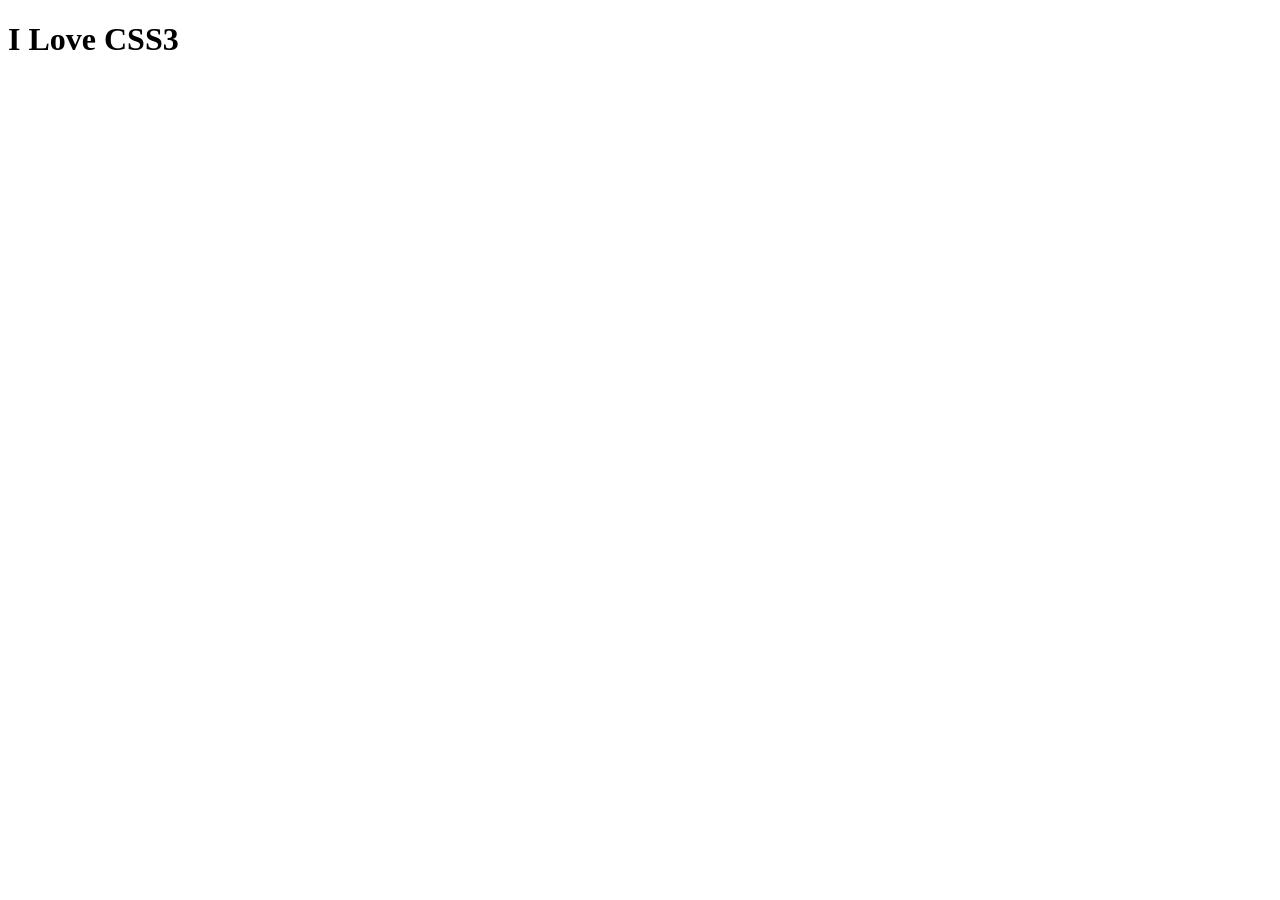
==== week01/index.html @ 1efce1b9 "created week 1 assignment" ====
<!DOCTYPE html>
<html lang="en">
<head>
    <meta charset="UTF-8">
    <meta name="viewport" content="width=device-width, initial-scale=1.0">
    <title>Week 1 Assignment</title>
</head>
<body>
    <h1>I Love CSS3</h1>
</body>
</html>
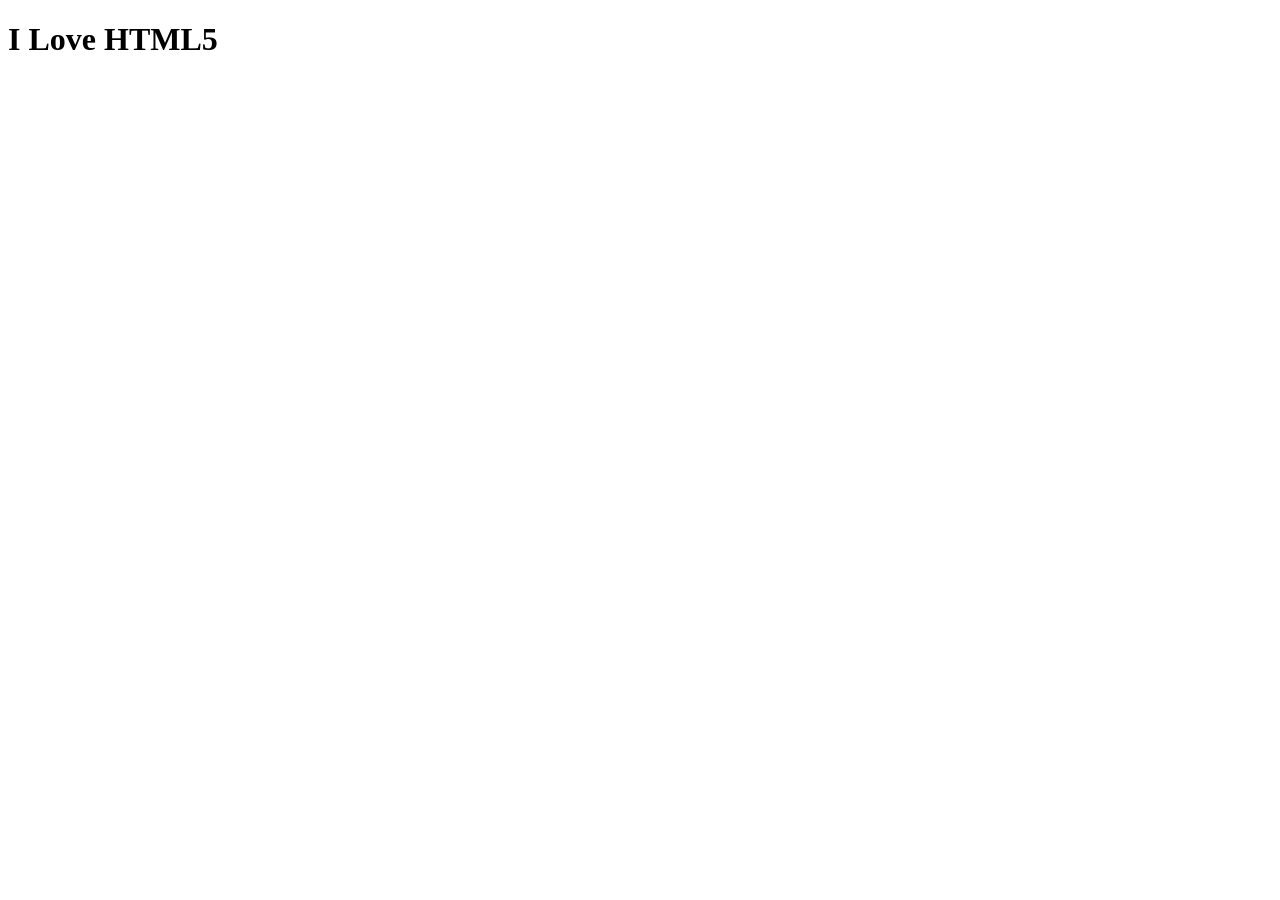
==== commit 2bdebf98: "modified:   week01/index.html" ====
--- a/week01/index.html
+++ b/week01/index.html
@@ -6,6 +6,6 @@
     <title>Week 1 Assignment</title>
 </head>
 <body>
-    <h1>I Love CSS3</h1>
+    <h1>I Love HTML5</h1>
 </body>
 </html>
